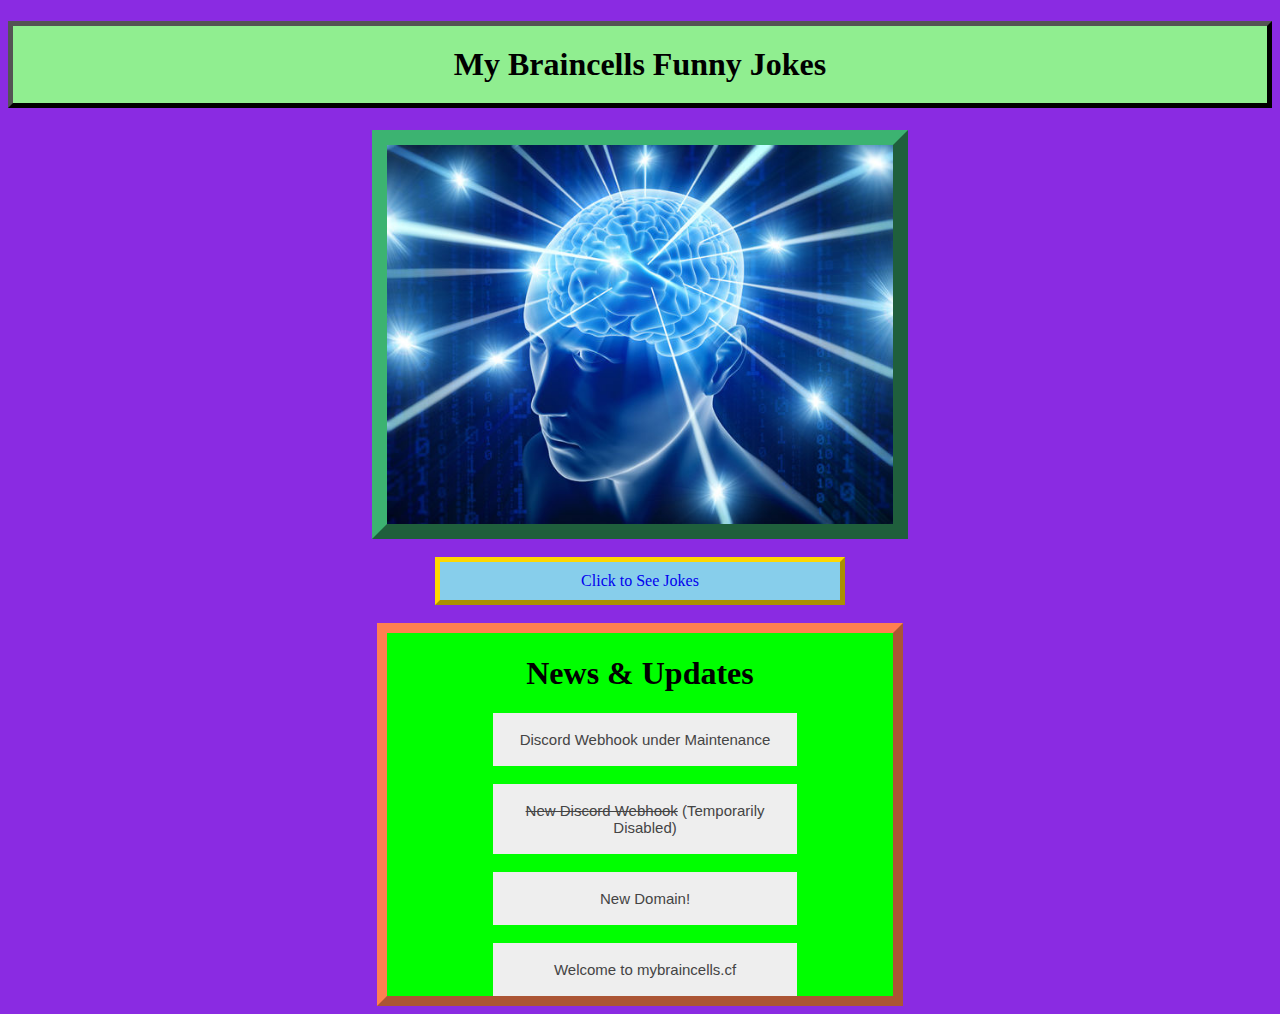
==== index.html @ 172a73c4 "fixed a spelling error :(" ====
<!DOCTYPE html>
<link rel="stylesheet" href="style.css">
<link rel="icon" href="brain.png">
<body style="background-color:#8a2be2"></body>
<title>my braincells</title>
<div class="page">
<head>
<body>
<h1 class="title">My Braincells Funny Jokes</h1>
<img class="image1" src="braincells.jpg"><br>
<a href="jokes.html" class="jokebutton">Click to See Jokes</a>

<br>

<div class="updates">

<h1 id="newsupdates-title"> News & Updates</h1>

<button id="showjokesbutton" type="button" class="collapsible updatebox">Discord Webhook under Maintenance</button>
<div class="content">
<div id="textbox">
<h3>The discord communication at <a href="https://discord.mybraincells.cf">discord.mybraincells.cf</a> will be temporarily disabled while some css gets fixed. Thank you for your patience :)</h3>
</div>
</div>

<br>

<button id="showjokesbutton" type="button" class="collapsible updatebox"><strike>New Discord Webhook</strike> (Temporarily Disabled)</button>
<div class="content">
<div id="textbox">
<h3>You can now chat to the discord via the webhook <a href="https://discord.mybraincells.cf">here</a></h3>
</div>
</div>

<br>

<button id="showjokesbutton" type="button" class="collapsible">New Domain!</button>
<div class="content">
<div id="textbox">
<h3>"mybc.cf" Will now redirect you to the main website, making it quicker and easier to access!</h3>
</div>
</div>

<br>

<button id="showjokesbutton" type="button" class="collapsible updatebox">Welcome to mybraincells.cf</button>
<div class="content">
<div id="textbox">
<h3>Welcome to the website! We have a discord bot, free to use css code, a discord server and are working on more! Head to <a href="https://more.mybraincells.cf">more.mybraincells.cf</a> to find out more!</h3>
</div>
</div>

</div>

<script>
var coll = document.getElementsByClassName("collapsible");
var i;

for (i = 0; i < coll.length; i++) {
  coll[i].addEventListener("click", function() {
    this.classList.toggle("active");
    var content = this.nextElementSibling;
    if (content.style.maxHeight){
      content.style.maxHeight = null;
    } else {
      content.style.maxHeight = content.scrollHeight + "px";
    }
  });
}
</script>
</div>
</head>
</body>
---- style.css ----
.center {
    text-align: center;
}

.title {
    text-align: center;
    display: block;
    border: 5px outset black;
    padding: 20px 20px;
    background-color: lightgreen;
}

.image1 {
    text-align: center;
    display: block;
    border: 15px outset mediumseagreen;
    margin: auto;
    width: 40%;
    height: 40%;
    background-color: #8a2be2;
}

.jokebutton {
    text-align: center;
    display: block;
    border: 5px outset gold;
    padding: 10px 10px;
    width: 30%;
    height: 30%;
    margin: auto;
    background-color: skyblue;
    text-decoration: none;
}

.jokebutton:hover {
    text-align: center;
    display: block;
    background-color: blue;
}

.jokebutton:active {
    text-align: center;
    display: block;
    padding: 8px 8px;
    background-color: blue;
    width: 28%;
    height: 28%;
}

.textr1 {
    text-align: center;
    color: white;
}

.count {
    text-align: center;
    margin: auto;
}

.title2 {
    text-align: center;
    margin: auto;
    background-color: lime;
    border: 10px outset gold;
    width: 25%;
    color: black;
}

.backgroundcolor {
    background-color: #8a2be2;
}


/* Style the button that is used to open and close the collapsible content */
.collapsible {
    background-color: #eee;
    color: #444;
    cursor: pointer;
    padding: 18px;
    width: 60%;
    border: none;
    text-align: center;
    outline: none;
    font-size: 15px;
    position: relative;
    left: 21%;
    margin-right: -50%;
  }
  
  /* Add a background color to the button if it is clicked on (add the .active class with JS), and when you move the mouse over it (hover) */
  .active, .collapsible:hover {
    background-color: #ccc;
  }
  
  /* Style the collapsible content. Note: hidden by default */
  .content {
    padding: 0 18px;
    background-color: lightgray;
    max-height: 0;
    overflow: hidden;
    transition: max-height 0.2s ease-out;
    width: 80%;
    margin: auto;
    text-align: center;
    font-size: 12px;
  }

#newsupdates-title {
    text-align: center;
    color: black;
}

.updates {
    background-color: lime;
    width: 40%;
    height: auto;
    margin: auto;
    border: 10px outset coral;
}
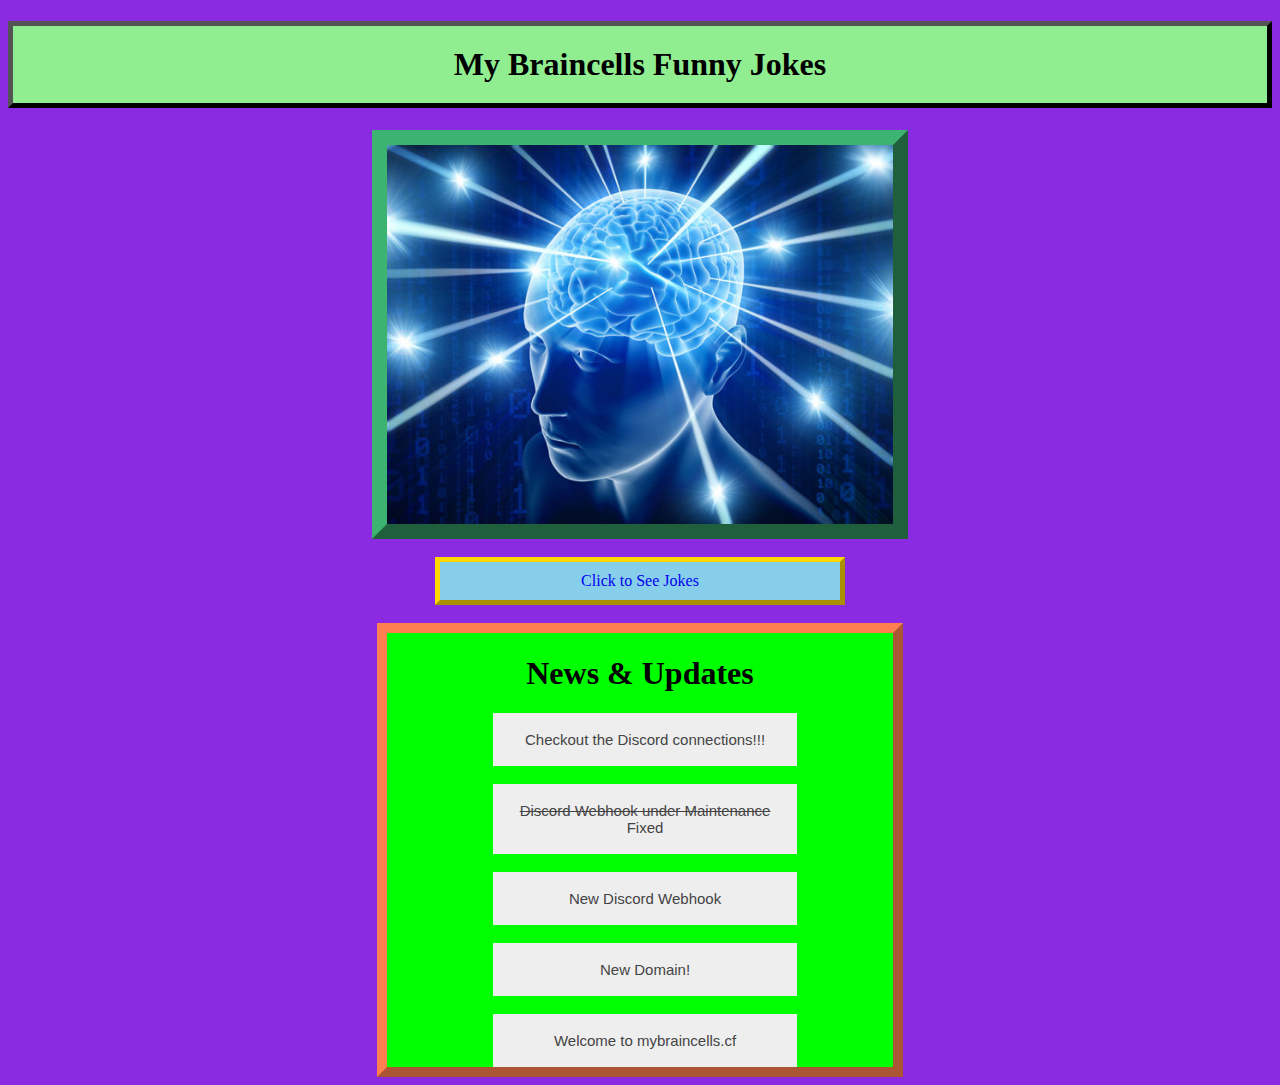
==== commit fc780ca1: "Update index.html" ====
--- a/index.html
+++ b/index.html
@@ -16,18 +16,32 @@
 
 <h1 id="newsupdates-title"> News & Updates</h1>
 
-<button id="showjokesbutton" type="button" class="collapsible updatebox">Discord Webhook under Maintenance</button>
+<button id="showjokesbutton" type="button" class="collapsible updatebox">Checkout the Discord connections!!!</button>
 <div class="content">
 <div id="textbox">
-<h3>The discord communication at <a href="https://discord.mybraincells.cf">discord.mybraincells.cf</a> will be temporarily disabled while some css gets fixed. Thank you for your patience :)</h3>
+<h4>10/11/2020</h4>
+<h3>The discord server invite and bot invite have been released here: <a href="https://more.mybraincells.cf">more.mybraincells.cf</a><br><br>
+Or if you're too lazy to click that and find it, you can just click <a href="https://discord.gg/jnvawjjJez" target="_blank">here</a> to join the server<br>and click <a href="https://discord.com/api/oauth2/authorize?client_id=752848644721475596&permissions=8&scope=bot" target="_blank">here</a> to invite the bot to your server</h3>
 </div>
 </div>
 
 <br>
 
-<button id="showjokesbutton" type="button" class="collapsible updatebox"><strike>New Discord Webhook</strike> (Temporarily Disabled)</button>
+<button id="showjokesbutton" type="button" class="collapsible updatebox"><strike>Discord Webhook under Maintenance</strike> Fixed</button>
 <div class="content">
 <div id="textbox">
+<h4>08/11/2020 • Edited 10/11/2020</h4>
+<h3><strike>The discord communication at <a href="https://discord.mybraincells.cf">discord.mybraincells.cf</a> will be temporarily disabled while some css gets fixed. Thank you for your patience :)</strike><br><br> 
+The issue has been fixed and you can now use the chat :)</h3>
+</div>
+</div>
+
+<br>
+
+<button id="showjokesbutton" type="button" class="collapsible updatebox">New Discord Webhook</button>
+<div class="content">
+<div id="textbox">
+<h4>07/11/2020</h4>
 <h3>You can now chat to the discord via the webhook <a href="https://discord.mybraincells.cf">here</a></h3>
 </div>
 </div>
@@ -37,6 +51,7 @@
 <button id="showjokesbutton" type="button" class="collapsible">New Domain!</button>
 <div class="content">
 <div id="textbox">
+<h4>04/11/2020</h4>
 <h3>"mybc.cf" Will now redirect you to the main website, making it quicker and easier to access!</h3>
 </div>
 </div>
@@ -46,6 +61,7 @@
 <button id="showjokesbutton" type="button" class="collapsible updatebox">Welcome to mybraincells.cf</button>
 <div class="content">
 <div id="textbox">
+<h4>2020</h4>
 <h3>Welcome to the website! We have a discord bot, free to use css code, a discord server and are working on more! Head to <a href="https://more.mybraincells.cf">more.mybraincells.cf</a> to find out more!</h3>
 </div>
 </div>
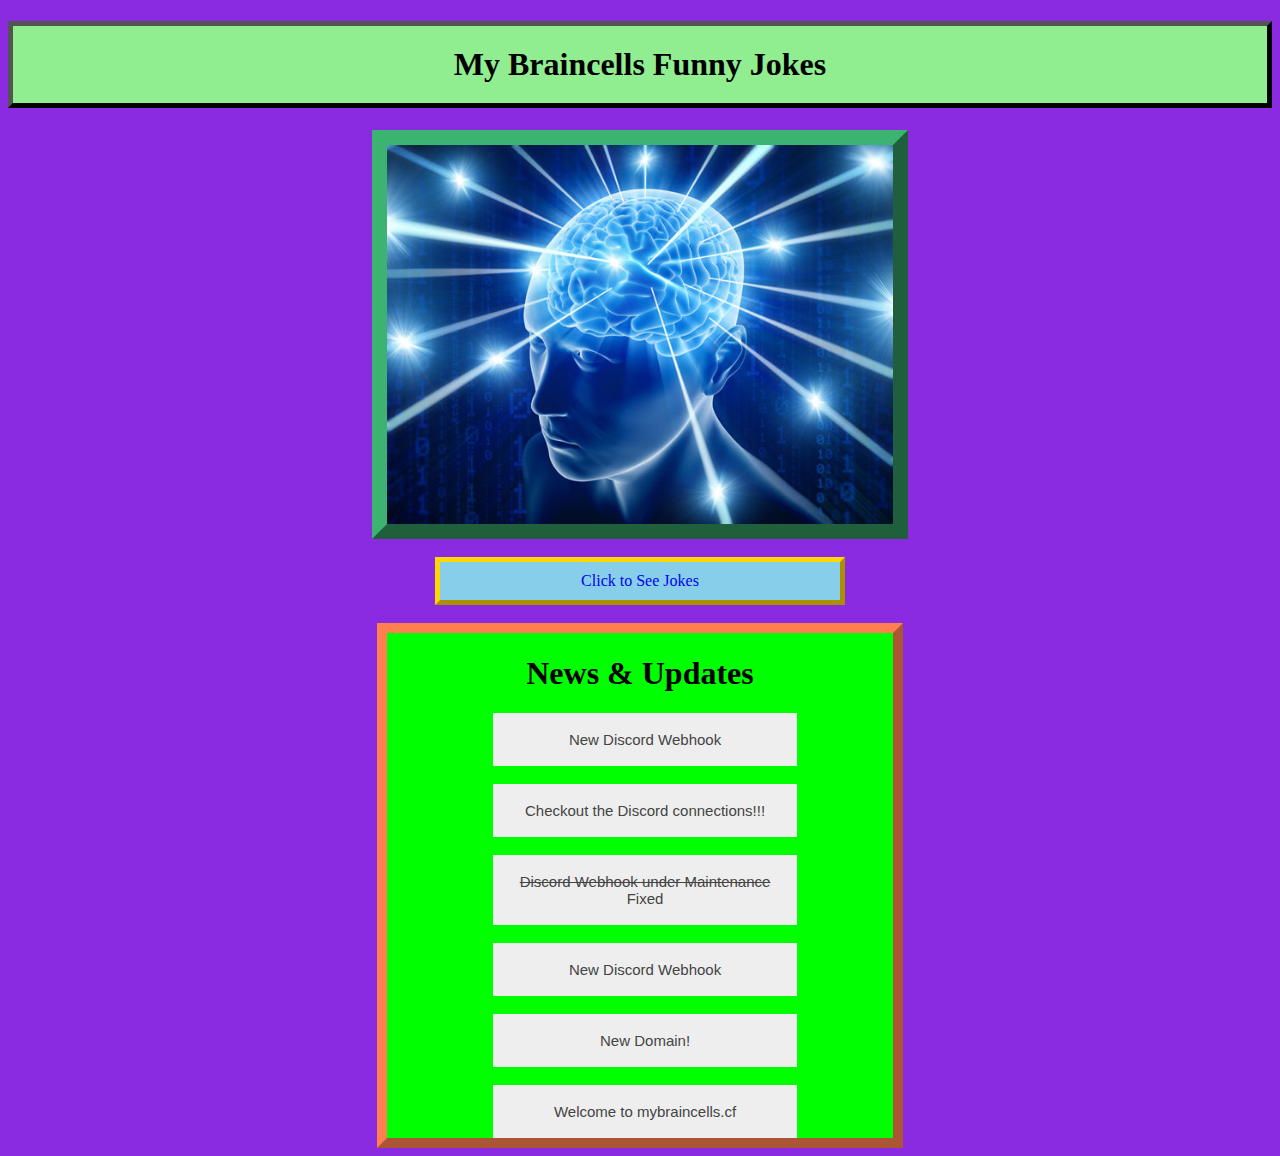
==== commit 39c2fe42: "Add files via upload" ====
--- a/index.html
+++ b/index.html
@@ -15,6 +15,16 @@
 <div class="updates">
 
 <h1 id="newsupdates-title"> News & Updates</h1>
+
+<button id="showjokesbutton" type="button" class="collapsible updatebox">New Discord Webhook</button>
+<div class="content">
+<div id="textbox">
+<h4>12/11/2020</h4>
+<h3>yeah we have a new domain at <a href="https://mybraincells.tk">mybraincells.tk</a><br><br>the domain subpages wont recieve all the updates that the normal website subpages will.</h3>
+</div>
+</div>
+
+<br>
 
 <button id="showjokesbutton" type="button" class="collapsible updatebox">Checkout the Discord connections!!!</button>
 <div class="content">
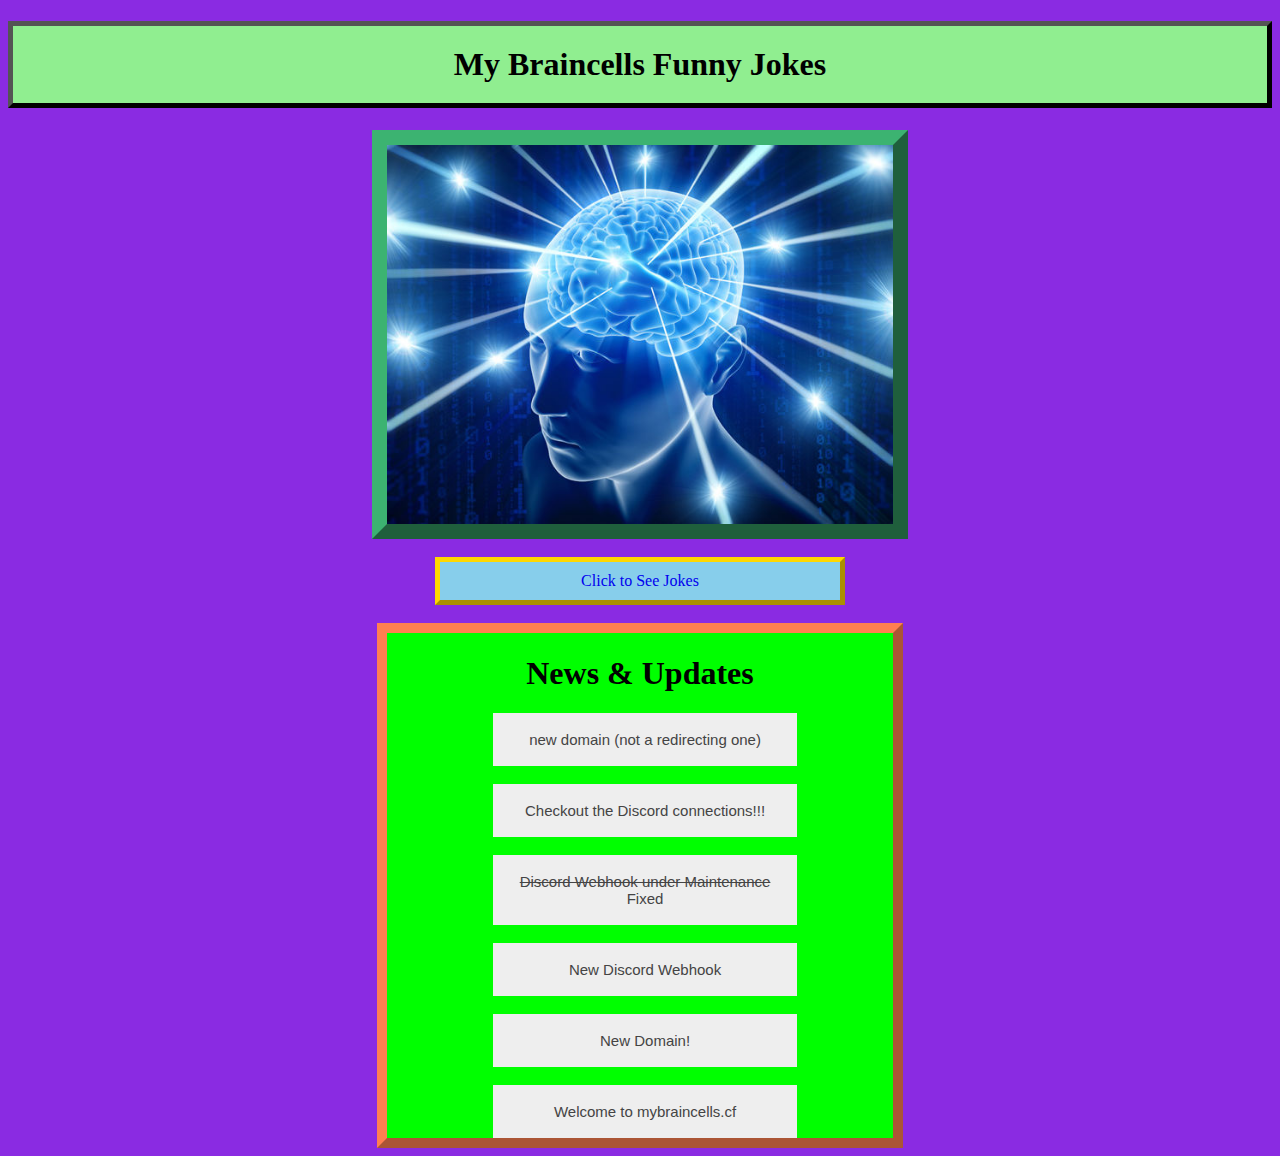
==== commit 98ed2660: "Update index.html" ====
--- a/index.html
+++ b/index.html
@@ -16,7 +16,7 @@
 
 <h1 id="newsupdates-title"> News & Updates</h1>
 
-<button id="showjokesbutton" type="button" class="collapsible updatebox">New Discord Webhook</button>
+<button id="showjokesbutton" type="button" class="collapsible updatebox">new domain (not a redirecting one)</button>
 <div class="content">
 <div id="textbox">
 <h4>12/11/2020</h4>
@@ -96,4 +96,4 @@
 </script>
 </div>
 </head>
-</body>+</body>
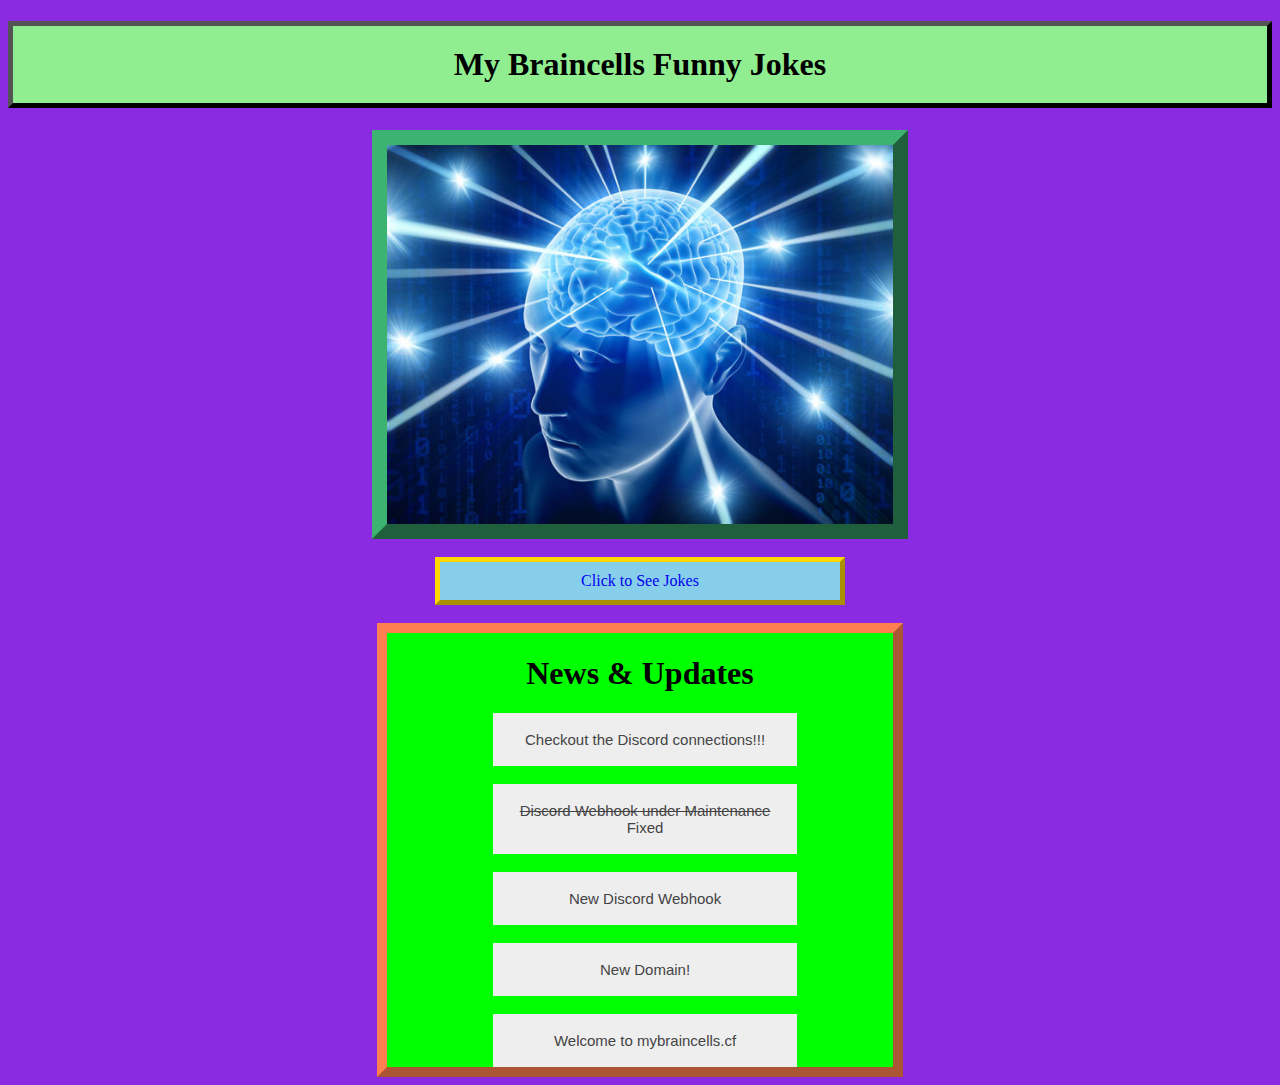
==== commit 9e266f60: "small update" ====
--- a/index.html
+++ b/index.html
@@ -15,16 +15,6 @@
 <div class="updates">
 
 <h1 id="newsupdates-title"> News & Updates</h1>
-
-<button id="showjokesbutton" type="button" class="collapsible updatebox">new domain (not a redirecting one)</button>
-<div class="content">
-<div id="textbox">
-<h4>12/11/2020</h4>
-<h3>yeah we have a new domain at <a href="https://mybraincells.tk">mybraincells.tk</a><br><br>the domain subpages wont recieve all the updates that the normal website subpages will.</h3>
-</div>
-</div>
-
-<br>
 
 <button id="showjokesbutton" type="button" class="collapsible updatebox">Checkout the Discord connections!!!</button>
 <div class="content">
@@ -96,4 +86,4 @@
 </script>
 </div>
 </head>
-</body>
+</body>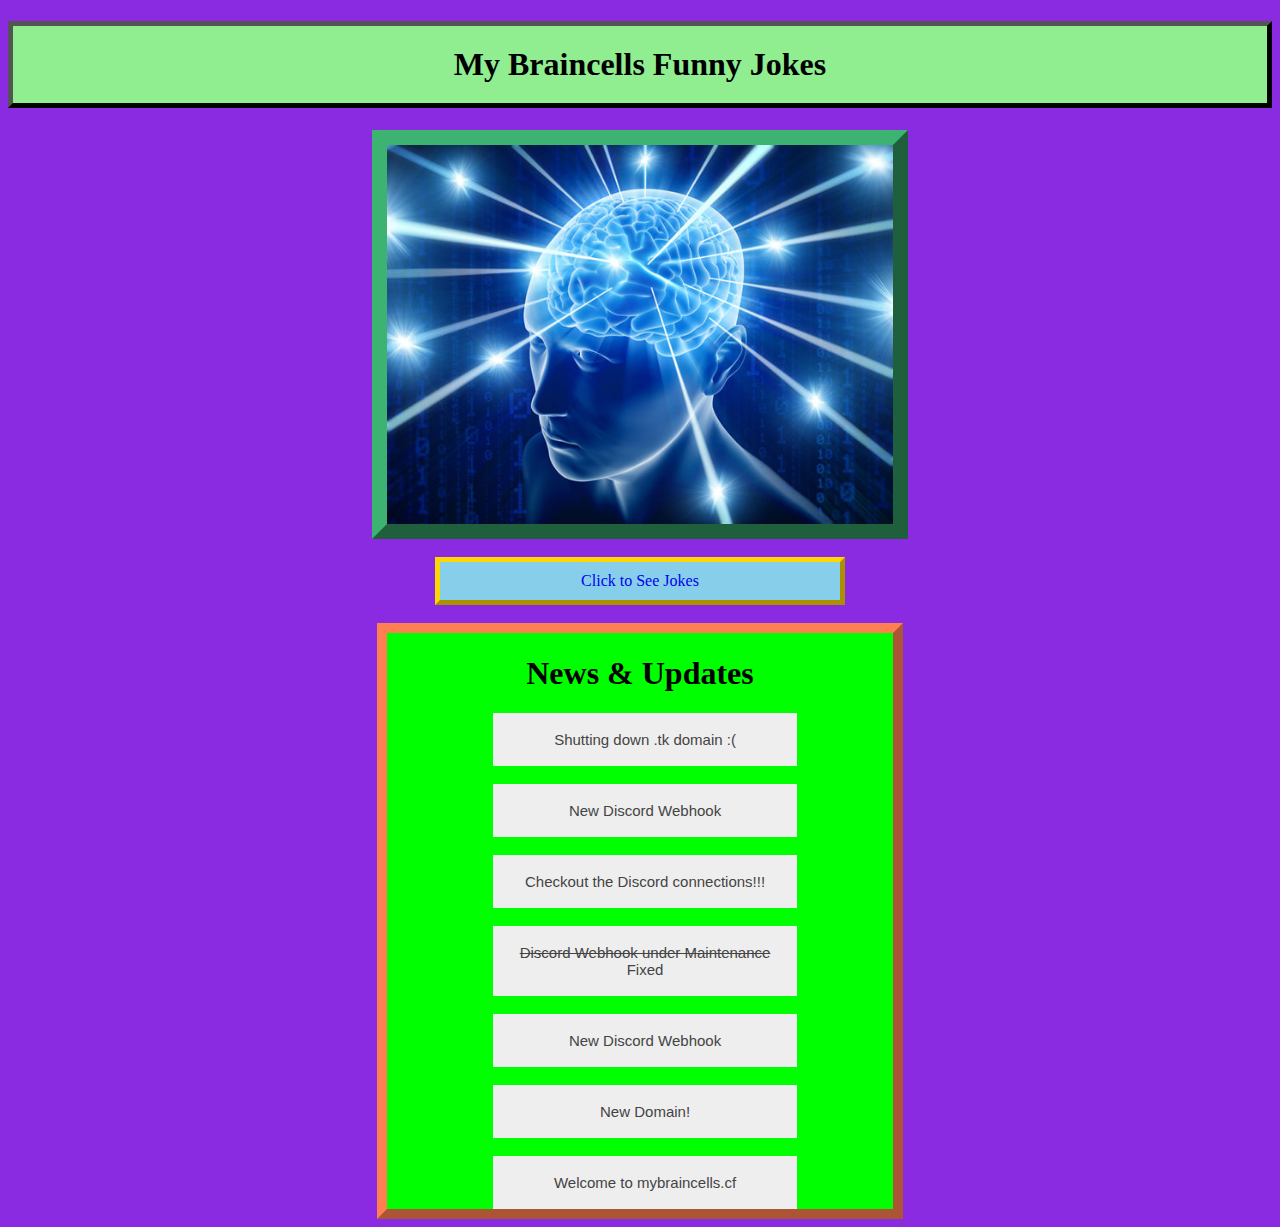
==== commit 9d6a105f: "Add files via upload" ====
--- a/index.html
+++ b/index.html
@@ -15,6 +15,26 @@
 <div class="updates">
 
 <h1 id="newsupdates-title"> News & Updates</h1>
+
+<button id="showjokesbutton" type="button" class="collapsible updatebox">Shutting down .tk domain :(</button>
+<div class="content">
+<div id="textbox">
+<h4>12/11/2020</h4>
+<h3>Sadly, <a href="https://mybraincells.tk">mybraincells.tk</a> Will be shut down due to the amount of work needed to manage two domains :(<br>This was a tough choice, but it had to happen.<br>We can now just focus on the main domain! <a href="https://mybraincells.cf">mybraincells.cf</a><br><br>For now, the .tk domain will redirect you to the .cf one until it shuts down completely (the .tk domain.)</h3>
+</div>
+</div>
+
+<br>
+
+<button id="showjokesbutton" type="button" class="collapsible updatebox">New Discord Webhook</button>
+<div class="content">
+<div id="textbox">
+<h4>12/11/2020</h4>
+<h3>yeah we have a new domain at <a href="https://mybraincells.tk">mybraincells.tk</a><br><br>the domain subpages wont recieve all the updates that the normal website subpages will.</h3>
+</div>
+</div>
+
+<br>
 
 <button id="showjokesbutton" type="button" class="collapsible updatebox">Checkout the Discord connections!!!</button>
 <div class="content">
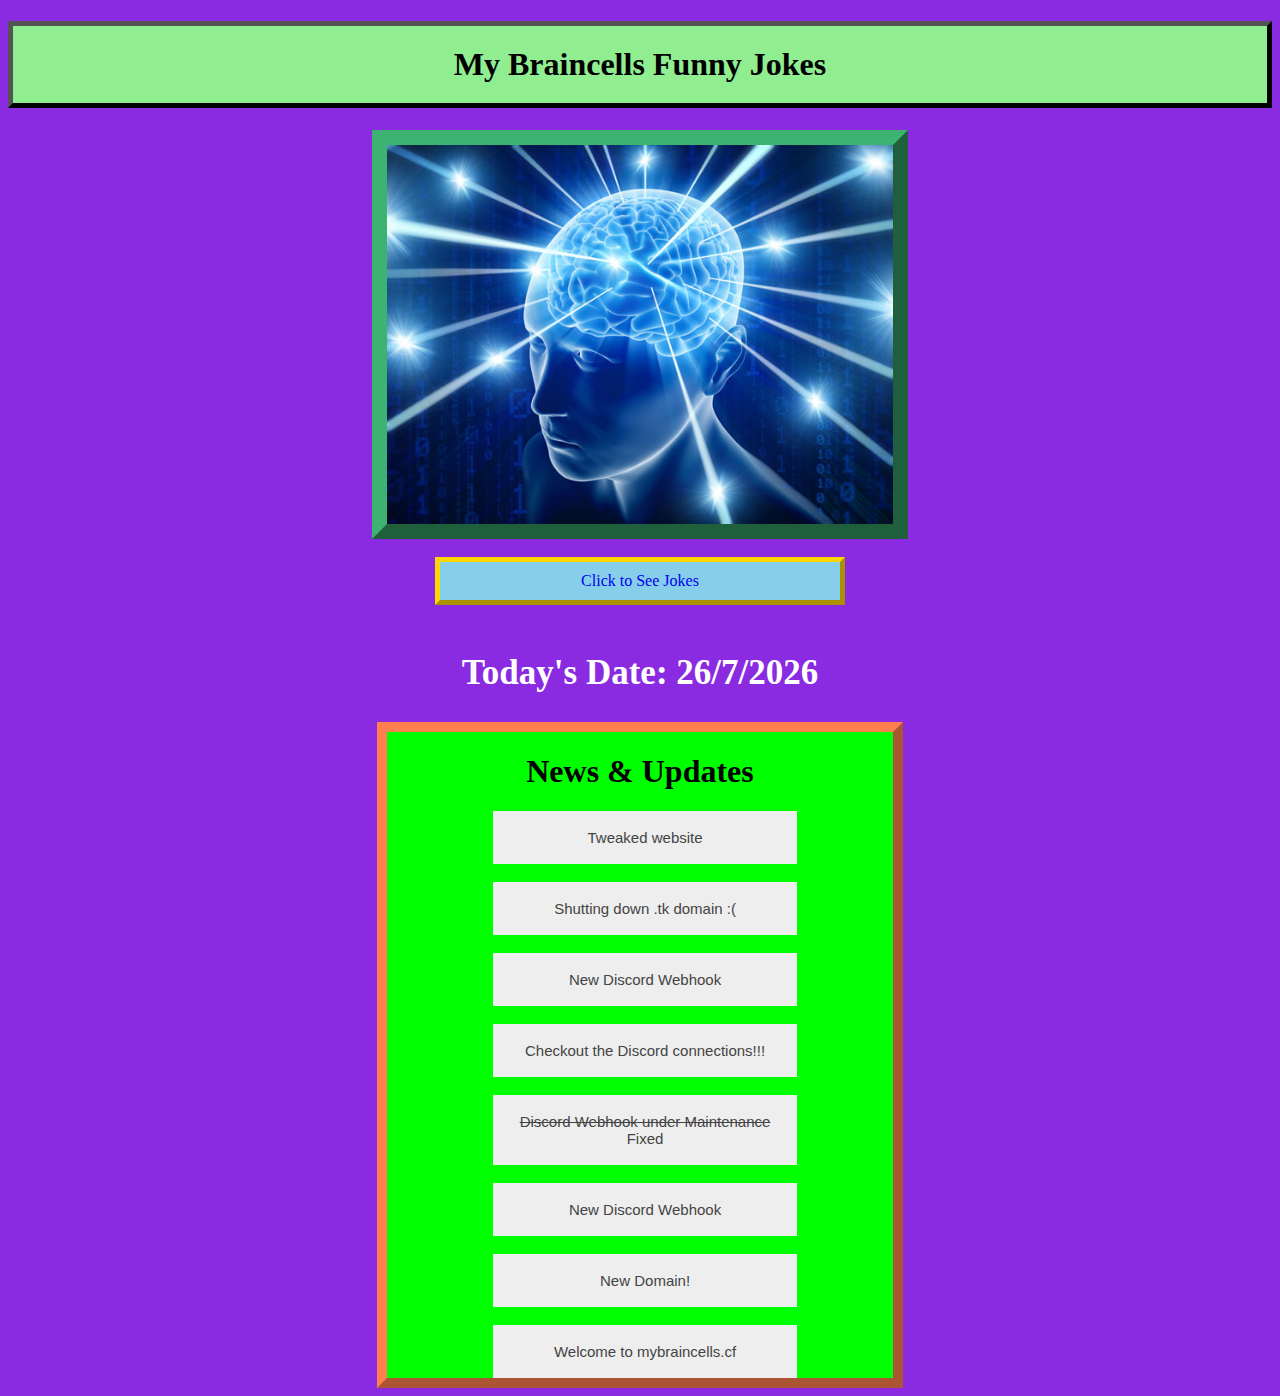
==== commit 8d93847d: "tweaked website - read news and updates" ====
--- a/index.html
+++ b/index.html
@@ -11,10 +11,25 @@
 <a href="jokes.html" class="jokebutton">Click to See Jokes</a>
 
 <br>
-
+<h2 class="date">Today's Date: <a id="date">0/0/0</a></h2>
 <div class="updates">
 
 <h1 id="newsupdates-title"> News & Updates</h1>
+
+<button id="showjokesbutton" type="button" class="collapsible updatebox">Tweaked website</button>
+<div class="content">
+<div id="textbox">
+<h4>23/02/2021</h4>
+<h3>• Changed the text colour of the jokes button to be white when hovered over and when clicked (for visibility reasons)
+<br>• Added text that tells you the date
+<br>
+<br>Coming Soon:
+<br>• Different versions of the website will be active on different events
+<br>• Possibly text under the date that will tell you the time</h3>
+</div>
+</div>
+
+<br>
 
 <button id="showjokesbutton" type="button" class="collapsible updatebox">Shutting down .tk domain :(</button>
 <div class="content">
@@ -103,7 +118,13 @@
     }
   });
 }
+
+var dmy = new Date();
+var date = dmy.getDate()+'/'+(dmy.getMonth()+1)+'/'+dmy.getFullYear();
+document.getElementById("date").innerHTML = date;
+
 </script>
+
 </div>
 </head>
 </body>--- a/style.css
+++ b/style.css
@@ -36,6 +36,7 @@
     text-align: center;
     display: block;
     background-color: blue;
+    color: white;
 }
 
 .jokebutton:active {
@@ -45,6 +46,7 @@
     background-color: blue;
     width: 28%;
     height: 28%;
+    color: white;
 }
 
 .textr1 {
@@ -116,4 +118,10 @@
     height: auto;
     margin: auto;
     border: 10px outset coral;
+}
+
+.date {
+    color: white;
+    font-size: 35px;
+    text-align: center;
 }